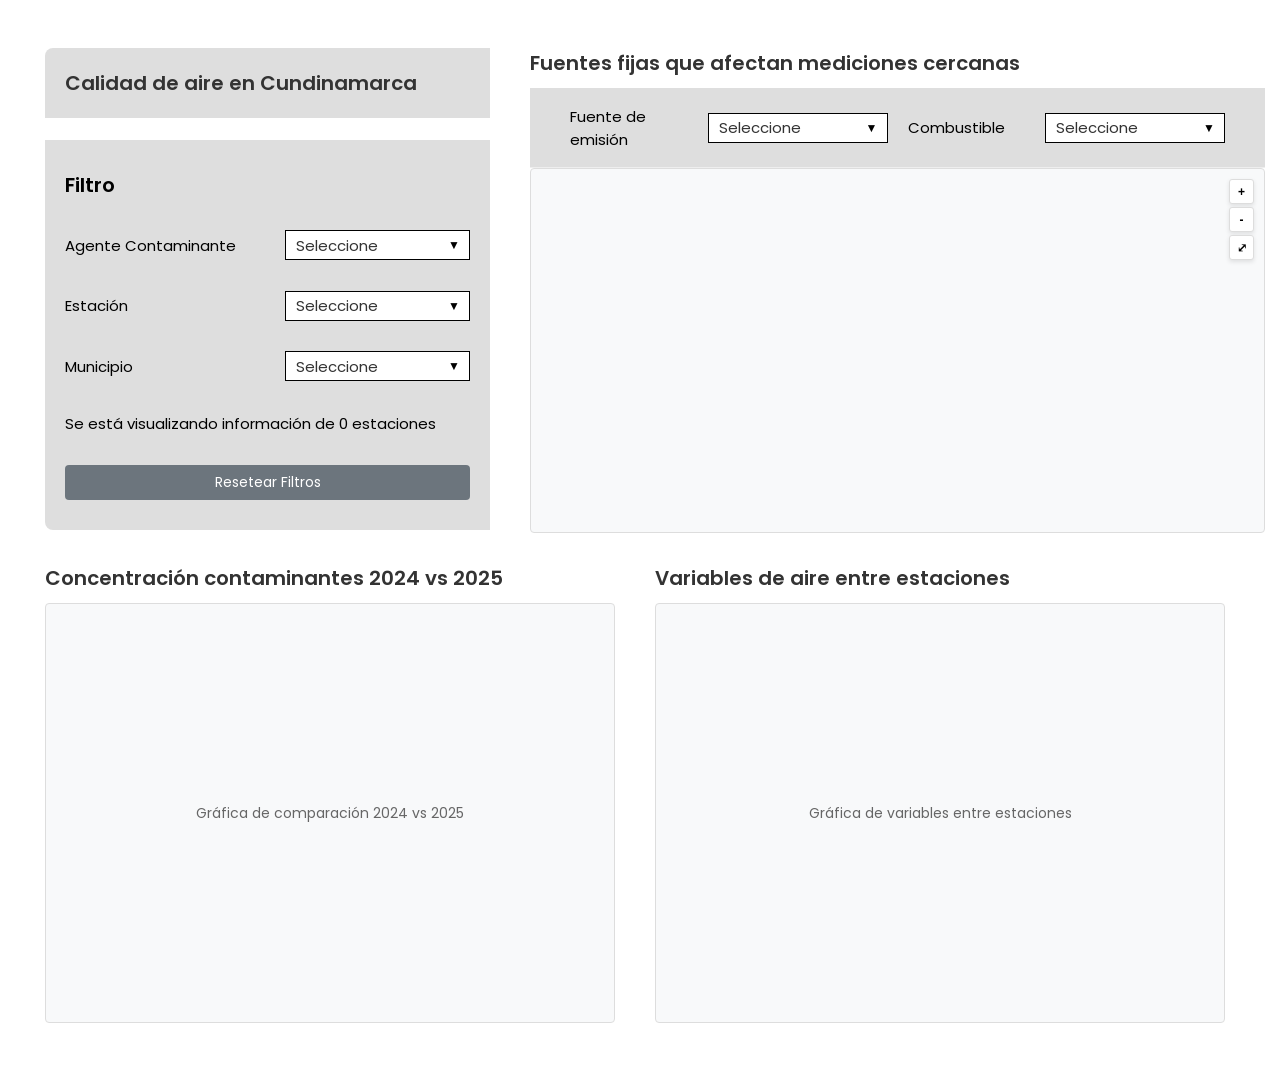
==== d3/index.html @ 1abec5a9 "feat: Add new comparison and variables charts to enhance data visualization" ====
<!DOCTYPE html>
<html lang="es">

<head>
    <meta charset="UTF-8" />
    <meta name="viewport" content="width=device-width, initial-scale=1.0" />
    <title>Calidad de aire en Cundinamarca</title>
    <link href="https://fonts.googleapis.com/css2?family=Poppins:wght@400;600&display=swap" rel="stylesheet" />
    <link rel="stylesheet" href="styles.css" />
</head>

<body>
    <!-- Contenedor principal del dashboard -->
    <div class="dashboard-container">
        <!-- Contenido del dashboard con las dimensiones específicas -->
        <div class="dashboard-content">
            <!-- Título principal -->
            <div class="title-section">
                <h1>Calidad de aire en Cundinamarca</h1>
            </div>

            <!-- Panel de filtros principales -->
            <div class="filters-panel">
                <div class="filters-header">
                    <h2>Filtro</h2>
                </div>

                <!-- Filtro: Agente Contaminante (selección simple) -->
                <div class="filter-row">
                    <span class="filter-label">Agente Contaminante</span>
                    <div class="dropdown-container">
                        <select id="contaminante" class="dropdown single-select">
                            <option value="">Seleccione</option>
                        </select>
                        <div class="dropdown-arrow">▼</div>
                    </div>
                </div>

                <!-- Filtro: Estación (selección múltiple con checkboxes) -->
                <div class="filter-row">
                    <span class="filter-label">Estación</span>
                    <div class="custom-dropdown-container">
                        <div class="custom-dropdown-trigger" id="estacion-trigger">
                            <span class="selected-text">Seleccione</span>
                            <div class="dropdown-arrow">▼</div>
                        </div>
                        <div class="custom-dropdown-options" id="estacion-options">
                            <!-- Las opciones se generarán dinámicamente -->
                        </div>
                    </div>
                </div>

                <!-- Filtro: Municipio (selección múltiple con checkboxes) -->
                <div class="filter-row">
                    <span class="filter-label">Municipio</span>
                    <div class="custom-dropdown-container">
                        <div class="custom-dropdown-trigger" id="municipio-trigger">
                            <span class="selected-text">Seleccione</span>
                            <div class="dropdown-arrow">▼</div>
                        </div>
                        <div class="custom-dropdown-options" id="municipio-options">
                            <!-- Las opciones se generarán dinámicamente -->
                        </div>
                    </div>
                </div>

                <!-- Texto informativo -->
                <div class="info-section">
                    <p>
                        Se está visualizando información de
                        <span id="estaciones-count">0</span> estaciones
                    </p>
                </div>

                <!-- Botón de reset -->
                <div class="reset-button-container">
                    <button class="reset-button" id="reset-filters">
                        Resetear Filtros
                    </button>
                </div>
            </div>

            <!-- Primera gráfica: Mapa con fuentes fijas -->
            <div class="chart-container map-chart">
                <h2>Fuentes fijas que afectan mediciones cercanas</h2>

                <!-- Filtros específicos del mapa -->
                <div class="map-filters">
                    <div class="map-filter-row">
                        <span class="filter-label">Fuente de emisión</span>
                        <div class="dropdown-container">
                            <select id="fuente" class="dropdown">
                                <option value="">Seleccione</option>
                            </select>
                            <div class="dropdown-arrow">▼</div>
                        </div>
                    </div>

                    <div class="map-filter-row">
                        <span class="filter-label">Combustible</span>
                        <div class="dropdown-container">
                            <select id="combustible" class="dropdown">
                                <option value="">Seleccione</option>
                            </select>
                            <div class="dropdown-arrow">▼</div>
                        </div>
                    </div>
                </div>

                <!-- Contenedor para la visualización del mapa -->
                <div class="map-visualization">
                    <div class="map-controls">
                        <button id="zoom-in" class="map-control-btn">+</button>
                        <button id="zoom-out" class="map-control-btn">-</button>
                        <button id="reset-view" class="map-control-btn">⤢</button>
                    </div>
                    <svg id="map-svg" width="100%" height="100%"></svg>
                    <div id="map-tooltip" class="map-tooltip"></div>
                </div>
            </div>

            <!-- Segunda gráfica: Mapa de concentración de contaminantes -->
            <div class="chart-container concentration-chart">
                <h2>Concentración de agentes contaminantes</h2>

                <!-- Contenedor para la visualización del mapa de concentración -->
                <div class="concentration-visualization">
                    <div class="map-controls">
                        <button id="concentration-zoom-in" class="map-control-btn">
                            +
                        </button>
                        <button id="concentration-zoom-out" class="map-control-btn">
                            -
                        </button>
                        <button id="concentration-reset-view" class="map-control-btn">
                            ⤢
                        </button>
                    </div>
                    <svg id="concentration-map-svg" width="100%" height="100%"></svg>
                    <div id="concentration-map-tooltip" class="map-tooltip"></div>
                </div>
            </div>

            <!-- Tercera gráfica: Concentración contaminantes 2024 vs 2025 -->
            <div class="chart-container comparison-chart">
                <h2>Concentración contaminantes 2024 vs 2025</h2>

                <!-- Contenedor para la visualización de comparación -->
                <div class="comparison-visualization">
                    <!-- Espacio reservado para la gráfica de comparación -->
                    <div class="placeholder-content">
                        <p>Gráfica de comparación 2024 vs 2025</p>
                    </div>
                </div>
            </div>

            <!-- Cuarta gráfica: Variables de aire entre estaciones -->
            <div class="chart-container variables-chart">
                <h2>Variables de aire entre estaciones</h2>

                <!-- Contenedor para la visualización de variables -->
                <div class="variables-visualization">
                    <!-- Espacio reservado para la gráfica de variables -->
                    <div class="placeholder-content">
                        <p>Gráfica de variables entre estaciones</p>
                    </div>
                </div>
            </div>

            <script src="https://d3js.org/d3.v7.min.js"></script>
            <script src="modules/DataLoader.js"></script>
            <script src="modules/FilterManager.js"></script>
            <script src="modules/MapManager.js"></script>
            <script src="modules/ConcentrationMapManager.js"></script>
            <script src="app.js"></script>
</body>

</html>
---- d3/styles.css ----
/* Reset y configuración base */
* {
  margin: 0;
  padding: 0;
  box-sizing: border-box;
}

body {
  font-family: "Poppins", sans-serif;
  background-color: #f5f5f5;
  overflow: hidden;
}

/* Contenedor principal del dashboard */
.dashboard-container {
  width: 1920px;
  height: 1080px;
  position: relative;
  background-color: #ffffff;
}

/* Contenido del dashboard - SIN SOMBRA */
.dashboard-content {
  position: absolute;
  top: 48px;
  left: 45px;
  width: 1823px;
  height: 968px;
  background-color: #ffffff;
  border-radius: 8px;
}

/* Título principal */
.title-section {
  position: absolute;
  top: 0;
  left: 0;
  width: 445px;
  height: 70px;
  background-color: #dedede;
  display: flex;
  align-items: center;
  padding-left: 20px;
  border-radius: 8px 0 0 0;
}

.title-section h1 {
  font-family: "Poppins", sans-serif;
  font-size: 20px;
  font-weight: 600;
  color: #333333;
  margin: 0;
}

/* Panel de filtros principales - DISTRIBUCIÓN UNIFORME */
.filters-panel {
  position: absolute;
  top: 92px;
  left: 0;
  width: 445px;
  height: 390px;
  background-color: #dedede;
  border-radius: 0 0 0 8px;
  display: flex;
  flex-direction: column;
  justify-content: space-between; /* Distribución uniforme */
  padding: 30px 20px; /* Padding general */
}

.filters-header h2 {
  font-family: "Poppins", sans-serif;
  font-size: 20px;
  font-weight: 600;
  color: #000000;
  margin: 0;
}

.filter-row {
  display: flex;
  align-items: center;
  justify-content: space-between;
  /* Quitamos padding y margin ya que lo maneja el contenedor principal */
}

.filter-label {
  font-family: "Poppins", sans-serif;
  font-size: 15px;
  font-weight: 400;
  color: #000000;
  flex: 1;
}

/* Dropdown estándar (para selección simple) */
.dropdown-container {
  position: relative;
  width: 185px;
}

.dropdown {
  width: 100%;
  height: 30px;
  border: 1px solid #000000;
  border-radius: 0;
  padding: 0 10px;
  font-family: "Poppins", sans-serif;
  font-size: 15px;
  font-weight: 400;
  background-color: #ffffff;
  color: #333333;
  appearance: none;
  -webkit-appearance: none;
  -moz-appearance: none;
}

.dropdown-arrow {
  position: absolute;
  right: 10px;
  top: 50%;
  transform: translateY(-50%);
  pointer-events: none;
  font-size: 12px;
  color: #000000;
}

.dropdown:focus {
  outline: none;
  border-color: #000000;
}

/* Dropdown personalizado con checkboxes */
.custom-dropdown-container {
  position: relative;
  width: 185px;
}

.custom-dropdown-trigger {
  width: 100%;
  height: 30px;
  border: 1px solid #000000;
  background-color: #ffffff;
  display: flex;
  align-items: center;
  justify-content: space-between;
  padding: 0 10px;
  cursor: pointer;
  font-family: "Poppins", sans-serif;
  font-size: 15px;
  font-weight: 400;
  color: #333333;
}

.custom-dropdown-trigger:hover {
  background-color: #f8f9fa;
}

.custom-dropdown-options {
  position: absolute;
  top: 100%;
  left: 0;
  width: 100%;
  max-height: 200px;
  overflow-y: auto;
  background-color: #ffffff;
  border: 1px solid #000000;
  border-top: none;
  z-index: 1000;
  display: none;
}

.custom-dropdown-options.show {
  display: block;
}

.dropdown-option {
  display: flex;
  align-items: center;
  padding: 8px 10px;
  cursor: pointer;
  transition: background-color 0.2s;
  font-family: "Poppins", sans-serif;
  font-size: 14px;
  font-weight: 400;
  color: #333333;
}

.dropdown-option:hover {
  background-color: #f5f5f5;
}

/* CHECKBOXES CORREGIDOS - TAMAÑO CONSISTENTE */
.dropdown-option input[type="checkbox"] {
  margin-right: 8px;
  cursor: pointer;
  width: 16px;
  height: 16px;
  flex-shrink: 0;
}

.dropdown-option label {
  cursor: pointer;
  width: 100%;
  margin: 0;
  display: flex;
  align-items: center;
}

.selected-text {
  white-space: nowrap;
  overflow: hidden;
  text-overflow: ellipsis;
  flex: 1;
}

.info-section p {
  font-family: "Poppins", sans-serif;
  font-size: 15px;
  font-weight: 400;
  color: #000000;
  margin: 0;
}

.reset-button {
  width: 100%;
  height: 35px;
  background-color: #6c757d;
  color: white;
  border: none;
  border-radius: 4px;
  font-family: "Poppins", sans-serif;
  font-size: 14px;
  font-weight: 400;
  cursor: pointer;
  transition: background-color 0.2s;
}

.reset-button:hover {
  background-color: #5a6268;
}

/* Contenedor de la primera gráfica (mapa) */
.map-chart {
  position: absolute;
  top: 0;
  left: 485px;
  width: 735px;
  height: 485px;
  background-color: #ffffff;
  border-radius: 0 8px 0 0;
}

.map-chart h2 {
  font-family: "Poppins", sans-serif;
  font-size: 20px;
  font-weight: 600;
  color: #333333;
  padding: 0px 20px 10px 0px;
  margin: 0;
}

/* Filtros específicos del mapa */
.map-filters {
  height: 80px;
  width: 100%;
  background-color: #dedede;
  display: flex;
  align-items: center;
  padding: 20px 30px;
  border-bottom: 1px solid #eee;
}

.map-filter-row {
  flex: 1;
  display: flex;
  align-items: center;
  justify-content: space-between;
  padding: 0 10px;
}

.map-filter-row .filter-label {
  margin-right: 10px;
}

.map-filter-row .dropdown-container {
  width: 180px;
}

#map-svg {
  width: 100%;
  height: 100%;
  display: block;
}

/* Estilos para el mapa */
.municipio {
  fill: #e9ecef;
  stroke: #adb5bd;
  stroke-width: 0.5px;
}

.municipio:hover {
  fill: #dee2e6;
}
.fuente-punto {
  fill: #ff6b6b;
  stroke: #fff;
  stroke-width: 1;
  cursor: pointer;
  transition: all 0.3s ease;
}

.fuente-punto:hover {
  fill: #ff5252;
  stroke-width: 2;
  r: 6;
}

.fuente-industrial {
  fill: #ff6b6b;
}

.fuente-vehicular {
  fill: #4ecdc4;
}

.fuente-residencial {
  fill: #45b7d1;
}

.fuente-agricola {
  fill: #96ceb4;
}

/* Tooltip del mapa */
.map-tooltip {
  position: absolute;
  background: rgba(0, 0, 0, 0.85) !important;
  color: white !important;
  padding: 12px !important;
  border-radius: 6px !important;
  font-family: "Poppins", sans-serif !important;
  font-size: 12px !important;
  line-height: 1.4 !important;
  pointer-events: none !important;
  z-index: 1000 !important;
  max-width: 300px !important;
  box-shadow: 0 4px 8px rgba(0, 0, 0, 0.3) !important;
  border: 1px solid #333 !important;
  backdrop-filter: blur(2px) !important;
  opacity: 0;
  transition: opacity 0.3s ease !important;
}

.map-tooltip.visible {
  opacity: 1;
}

/* Leyenda del mapa */
.map-legend {
  position: absolute;
  bottom: 20px;
  right: 20px;
  background: white;
  padding: 10px;
  border-radius: 4px;
  box-shadow: 0 2px 4px rgba(0, 0, 0, 0.1);
  font-family: "Poppins", sans-serif;
  font-size: 12px;
}

.legend-item {
  display: flex;
  align-items: center;
  margin-bottom: 5px;
}

.legend-color {
  width: 12px;
  height: 12px;
  border-radius: 50%;
  margin-right: 8px;
}

.map-control-btn {
  width: 25px;
  height: 25px;
  background: white;
  border: 1px solid #ddd;
  border-radius: 3px;
  cursor: pointer;
  display: flex;
  align-items: center;
  justify-content: center;
  font-size: 12px;
  font-weight: bold;
  box-shadow: 0 2px 4px rgba(0, 0, 0, 0.1);
}

.map-control-btn:hover {
  background: #f8f9fa;
}

.map-tooltip strong {
  color: #4ecdc4;
}

.fuente-punto {
  cursor: pointer;
  transition: all 0.2s ease;
}

.fuente-punto:hover {
  r: 6;
  stroke-width: 2;
}

/* Estilos para las estaciones */
.estacion-punto {
  transition: all 0.2s ease;
}

.estacion-punto:hover {
  stroke-width: 2px !important;
}

/* Estilos para fuentes divididas */

/* Estilos para el mapa */
.map-visualization {
  position: relative;
  width: 100%;
  height: 365px;
  border: 1px solid #ddd;
  border-radius: 4px;
  overflow: hidden;
  background-color: #f8f9fa;
}

/* Controles del mapa */
.map-controls {
  position: absolute;
  top: 10px;
  right: 10px;
  z-index: 100;
  display: flex;
  flex-direction: column;
  gap: 3px;
}

/* Estilos para elementos del mapa */

.fuente-group {
  transition: opacity 0.2s ease;
}

.fuente-group:hover {
  opacity: 0.8;
}

/* Estilos para la opción "Todas" en el dropdown */
.opcion-todas {
  border-bottom: 1px solid #ddd;
  padding-bottom: 8px;
  margin-bottom: 8px;
  background-color: #f8f9fa;
  font-weight: 600;
}

.opcion-todas label {
  font-weight: 600;
  color: #4ecdc4;
}

/* Contenedor de la segunda gráfica (mapa de concentración) */
.concentration-chart {
  position: absolute;
  top: 0;
  left: 1260px; /* 485px (primer mapa) + 735px (ancho primer mapa) + 40px (espacio) = 1260px */
  width: 563px; /* 1823px (ancho dashboard-content) - 1260px (left) - 0px (sin margen derecho) = 563px */
  height: 968px; /* Misma altura que el dashboard-content */
  background-color: #ffffff;
  border-radius: 0 8px 0 0;
}

.concentration-chart h2 {
  font-family: "Poppins", sans-serif;
  font-size: 20px;
  font-weight: 600;
  color: #333333;
  padding: 0px 20px 10px 0px;
  margin: 0;
}

/* Visualización del mapa de concentración */
.concentration-visualization {
  position: relative;
  width: 100%;
  height: 935px; /* 968px (altura contenedor) - 33px (altura aproximada del título) */
  border: 1px solid #ddd;
  border-radius: 4px;
  overflow: hidden;
  background-color: #f8f9fa;
}

/* Controles específicos para el mapa de concentración */
.concentration-visualization .map-controls {
  position: absolute;
  top: 10px;
  right: 10px;
  z-index: 100;
  display: flex;
  flex-direction: column;
  gap: 3px;
}

/* SVG del mapa de concentración */
#concentration-map-svg {
  width: 100%;
  height: 100%;
  display: block;
}

/* Tooltip específico para el mapa de concentración */
#concentration-map-tooltip {
  position: absolute;
  background: rgba(0, 0, 0, 0.85) !important;
  color: white !important;
  padding: 12px !important;
  border-radius: 6px !important;
  font-family: "Poppins", sans-serif !important;
  font-size: 12px !important;
  line-height: 1.4 !important;
  pointer-events: none !important;
  z-index: 1000 !important;
  max-width: 300px !important;
  box-shadow: 0 4px 8px rgba(0, 0, 0, 0.3) !important;
  border: 1px solid #333 !important;
  backdrop-filter: blur(2px) !important;
  opacity: 0;
  transition: opacity 0.3s ease !important;
}

/* Estilos específicos para círculos de concentración */
.concentration-circle {
  transition: opacity 0.2s ease, stroke-width 0.2s ease;
}

.concentration-circle:hover {
  stroke-width: 2.5px;
  opacity: 1 !important;
}

/* Asegurar que el tooltip esté por encima de todo */
.map-tooltip {
  z-index: 10000 !important; /* Valor muy alto para asegurar visibilidad */
}

/* Leyenda del mapa de concentración */
.concentration-legend {
  pointer-events: none;
  stroke: none;
}

.concentration-legend text {
  pointer-events: none;
}

.concentration-legend rect,
.concentration-legend circle {
  pointer-events: none;
}

/* Estilos para las leyendas del mapa de concentración */
.concentration-legend-left,
.concentration-legend-right {
  pointer-events: none; /* No interferir con el zoom */
}

.concentration-legend-left text,
.concentration-legend-right text {
  pointer-events: none;
  font-family: "Poppins", sans-serif;
}

.concentration-legend-left rect,
.concentration-legend-right rect,
.concentration-legend-left circle,
.concentration-legend-right circle {
  pointer-events: none;
}

/* Fondo de las leyendas (ya se dibuja en SVG, pero por si acaso) */
.concentration-legend-left rect:first-child,
.concentration-legend-right rect:first-child {
  fill: #dedede !important;
  stroke:none;
  stroke-width: 1px !important;
}

/* Banner de leyenda del mapa de concentración */
.legend-banner {
    pointer-events: none;
}

.legend-banner text {
    pointer-events: none;
    font-family: 'Poppins', sans-serif;
}

.legend-banner rect, .legend-banner circle {
    pointer-events: none;
}

/* Asegurar que el mapa principal no se superponga con el banner */
#concentration-map-svg {
    width: 100%;
    height: 100%;
    display: block;
}

.concentration-visualization {
    position: relative;
    width: 100%;
    height: 935px;
    border: 1px solid #ddd;
    border-radius: 4px;
    overflow: hidden; /* IMPORTANTE: mantener hidden para que no se salga */
    background-color: #f8f9fa;
}

/* Estilos para círculos sin aumento en hover */
.concentration-circle {
    transition: opacity 0.2s ease, stroke-width 0.2s ease;
}

.concentration-circle:hover {
    stroke-width: 2px;
    opacity: 1;
}

/* Asegurar que el tooltip esté por encima de todo */
.map-tooltip {
    z-index: 10000 !important;
}

.no-data-message {
    pointer-events: none;
    font-family: 'Poppins', sans-serif;
}

/* Tercera gráfica: Comparación 2024 vs 2025 - IZQUIERDA */
.comparison-chart {
    position: absolute;
    top: 515px; /* 485px (altura primer mapa) + 30px */
    left: 0;
    width: 570px; /* (1180px - 40px) / 2 */
    height: 453px; /* Altura máxima disponible: 968px - 515px */
    background-color: #ffffff;
}

/* Cuarta gráfica: Variables entre estaciones - DERECHA */
.variables-chart {
    position: absolute;
    top: 515px; /* Misma posición vertical que la tercera */
    left: 610px; /* 570px (ancho tercera) + 40px */
    width: 570px; /* Mismo ancho que la tercera */
    height: 453px; /* Misma altura que la tercera */
    background-color: #ffffff;
}

/* Contenedores de visualización para las nuevas gráficas */
.comparison-visualization,
.variables-visualization {
    position: relative;
    width: 100%;
    height: 420px; /* 453px - 33px para el título */
    border: 1px solid #ddd;
    border-radius: 4px;
    background-color: #f8f9fa;
    display: flex;
    align-items: center;
    justify-content: center;
}

/* Placeholder para contenido temporal */
.placeholder-content {
    text-align: center;
    color: #666;
    font-family: 'Poppins', sans-serif;
    font-size: 14px;
}

.placeholder-content p {
    margin: 0;
}

/* Títulos de las nuevas gráficas */
.comparison-chart h2,
.variables-chart h2 {
    font-family: 'Poppins', sans-serif;
    font-size: 20px;
    font-weight: 600;
    color: #333333;
    padding: 0px 0px 10px 0px;
    margin: 0;
}
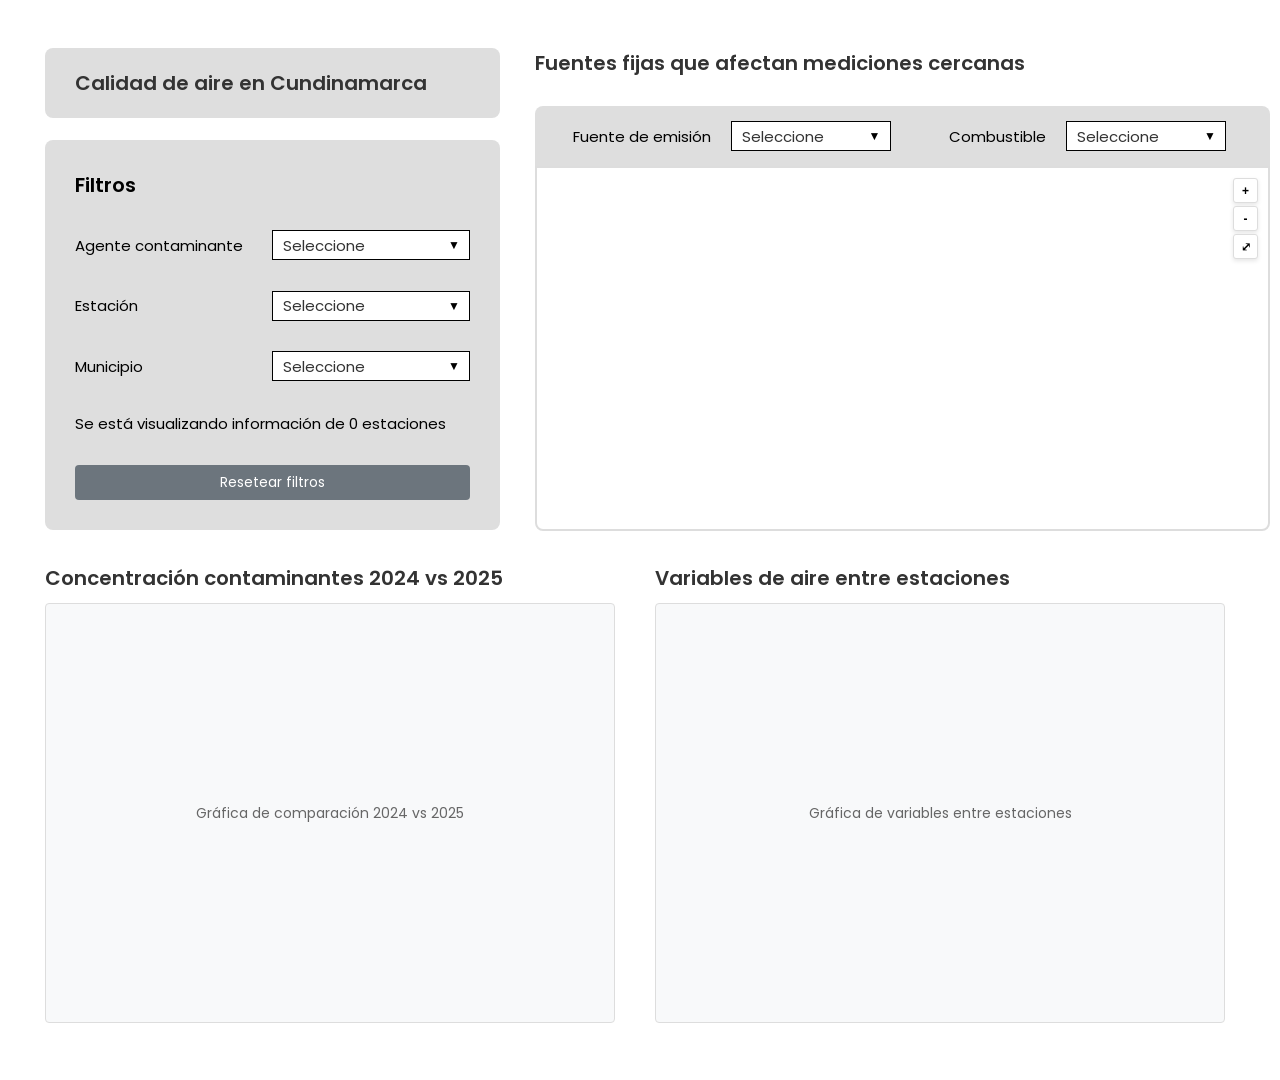
==== commit cc68d690: "pequeños cambios de diseño" ====
--- a/d3/index.html
+++ b/d3/index.html
@@ -22,12 +22,12 @@
             <!-- Panel de filtros principales -->
             <div class="filters-panel">
                 <div class="filters-header">
-                    <h2>Filtro</h2>
+                    <h2>Filtros</h2>
                 </div>
 
                 <!-- Filtro: Agente Contaminante (selección simple) -->
                 <div class="filter-row">
-                    <span class="filter-label">Agente Contaminante</span>
+                    <span class="filter-label">Agente contaminante</span>
                     <div class="dropdown-container">
                         <select id="contaminante" class="dropdown single-select">
                             <option value="">Seleccione</option>
@@ -75,7 +75,7 @@
                 <!-- Botón de reset -->
                 <div class="reset-button-container">
                     <button class="reset-button" id="reset-filters">
-                        Resetear Filtros
+                        Resetear filtros
                     </button>
                 </div>
             </div>
--- a/d3/styles.css
+++ b/d3/styles.css
@@ -35,13 +35,13 @@
   position: absolute;
   top: 0;
   left: 0;
-  width: 445px;
+  width: 455px;
   height: 70px;
   background-color: #dedede;
   display: flex;
   align-items: center;
-  padding-left: 20px;
-  border-radius: 8px 0 0 0;
+  padding-left: 30px;
+  border-radius: 8px;
 }
 
 .title-section h1 {
@@ -57,14 +57,14 @@
   position: absolute;
   top: 92px;
   left: 0;
-  width: 445px;
+  width: 455px;
   height: 390px;
   background-color: #dedede;
-  border-radius: 0 0 0 8px;
+  border-radius: 8px;
   display: flex;
   flex-direction: column;
-  justify-content: space-between; /* Distribución uniforme */
-  padding: 30px 20px; /* Padding general */
+  justify-content: space-between; 
+  padding: 30px 30px; 
 }
 
 .filters-header h2 {
@@ -93,7 +93,7 @@
 /* Dropdown estándar (para selección simple) */
 .dropdown-container {
   position: relative;
-  width: 185px;
+  width: 198px;
 }
 
 .dropdown {
@@ -130,7 +130,7 @@
 /* Dropdown personalizado con checkboxes */
 .custom-dropdown-container {
   position: relative;
-  width: 185px;
+  width: 198px;
 }
 
 .custom-dropdown-trigger {
@@ -241,7 +241,7 @@
 .map-chart {
   position: absolute;
   top: 0;
-  left: 485px;
+  left: 490px;
   width: 735px;
   height: 485px;
   background-color: #ffffff;
@@ -259,29 +259,37 @@
 
 /* Filtros específicos del mapa */
 .map-filters {
-  height: 80px;
+  height: 60px;
   width: 100%;
   background-color: #dedede;
   display: flex;
   align-items: center;
   padding: 20px 30px;
-  border-bottom: 1px solid #eee;
+  border-radius: 8px 8px 0px 0px;
+  margin-top: 18px;
+  padding: 24px 44px 24px 20px;
 }
 
 .map-filter-row {
   flex: 1;
   display: flex;
   align-items: center;
-  justify-content: space-between;
-  padding: 0 10px;
-}
-
+  justify-content: flex-start;  
+  gap: 20px;                   
+  margin-left: 15px;
+}
+
+/* Label alineado a la derecha y con ancho fijo para que todos queden parejos */
 .map-filter-row .filter-label {
-  margin-right: 10px;
+  display: block;
+  min-width: 40px;              
+  text-align: right;            
+  padding: 0;
+  margin: 0;
 }
 
 .map-filter-row .dropdown-container {
-  width: 180px;
+  width: 160px;
 }
 
 #map-svg {
@@ -429,10 +437,10 @@
   position: relative;
   width: 100%;
   height: 365px;
-  border: 1px solid #ddd;
-  border-radius: 4px;
+  border: 2.5px solid #ddd;
   overflow: hidden;
-  background-color: #f8f9fa;
+  background-color: #ffffff;
+  border-radius: 0px 0px 8px 8px;
 }
 
 /* Controles del mapa */
@@ -517,6 +525,7 @@
   width: 100%;
   height: 100%;
   display: block;
+  
 }
 
 /* Tooltip específico para el mapa de concentración */
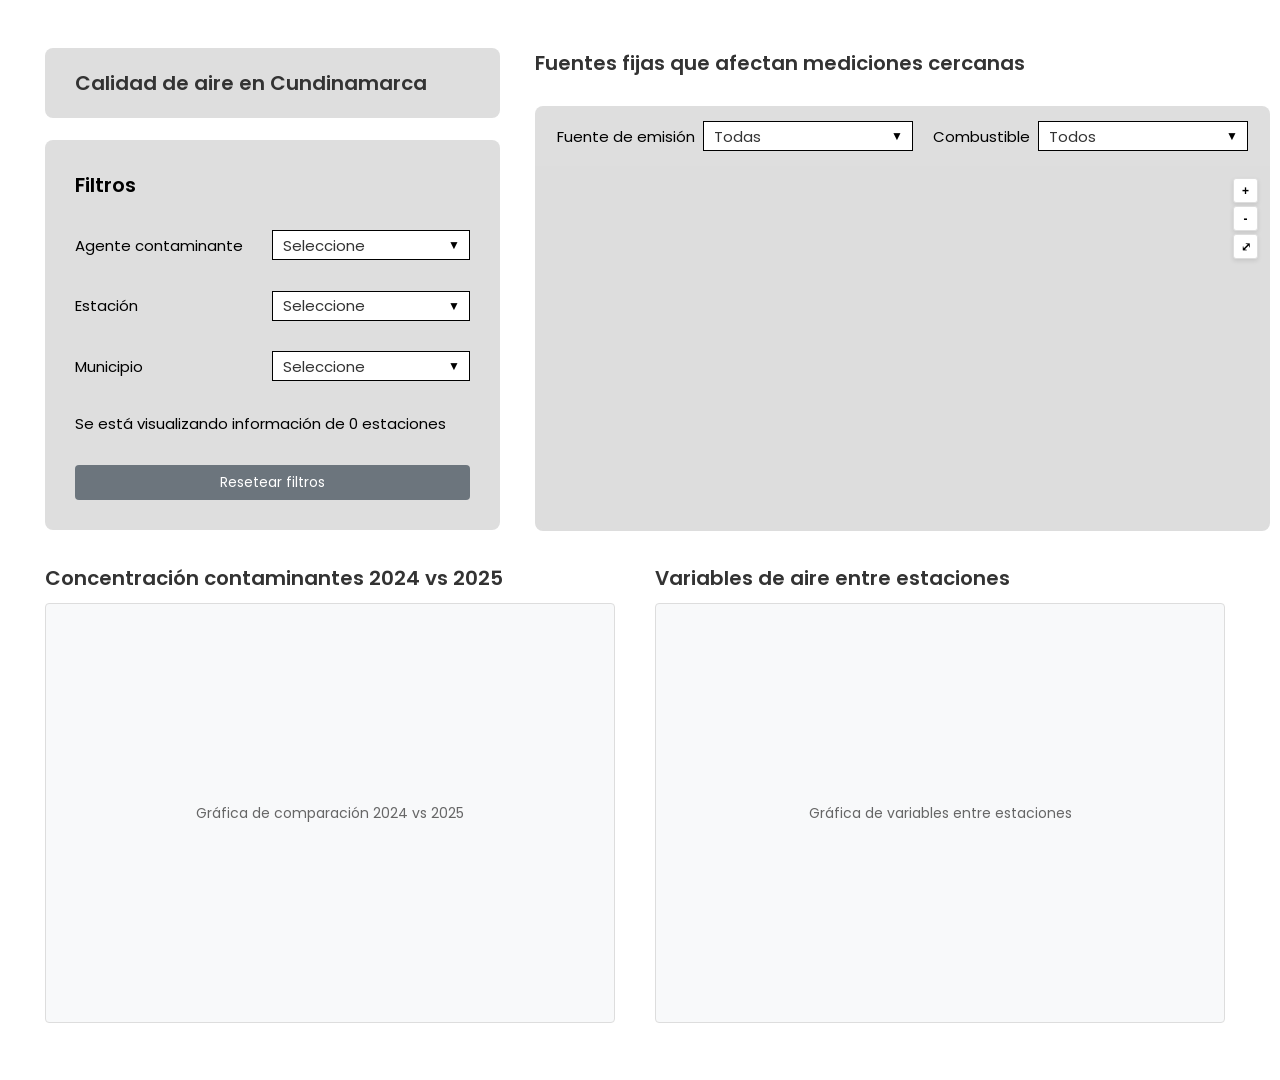
==== commit 9fdda09b: "update: mas cambios esteticos" ====
--- a/d3/index.html
+++ b/d3/index.html
@@ -90,7 +90,7 @@
                         <span class="filter-label">Fuente de emisión</span>
                         <div class="dropdown-container">
                             <select id="fuente" class="dropdown">
-                                <option value="">Seleccione</option>
+                                <option value="">Todas</option>
                             </select>
                             <div class="dropdown-arrow">▼</div>
                         </div>
@@ -98,9 +98,9 @@
 
                     <div class="map-filter-row">
                         <span class="filter-label">Combustible</span>
-                        <div class="dropdown-container">
+                        <div class="dropdown-container2">
                             <select id="combustible" class="dropdown">
-                                <option value="">Seleccione</option>
+                                <option value="">Todos</option>
                             </select>
                             <div class="dropdown-arrow">▼</div>
                         </div>
--- a/d3/styles.css
+++ b/d3/styles.css
@@ -7,7 +7,7 @@
 
 body {
   font-family: "Poppins", sans-serif;
-  background-color: #f5f5f5;
+  background-color: #54b838;
   overflow: hidden;
 }
 
@@ -87,11 +87,15 @@
   font-size: 15px;
   font-weight: 400;
   color: #000000;
-  flex: 1;
+  display: inline-block;  
+  flex: 0 0 auto;          
+  margin-right: 6px;       
 }
 
 /* Dropdown estándar (para selección simple) */
-.dropdown-container {
+.dropdown-container,
+.dropdown-container2
+ {
   position: relative;
   width: 198px;
 }
@@ -267,7 +271,7 @@
   padding: 20px 30px;
   border-radius: 8px 8px 0px 0px;
   margin-top: 18px;
-  padding: 24px 44px 24px 20px;
+  padding: 2px 2px 2px 2px;
 }
 
 .map-filter-row {
@@ -275,8 +279,8 @@
   display: flex;
   align-items: center;
   justify-content: flex-start;  
-  gap: 20px;                   
-  margin-left: 15px;
+  gap: 8px;                   
+  margin-left: 20px;
 }
 
 /* Label alineado a la derecha y con ancho fijo para que todos queden parejos */
@@ -289,7 +293,11 @@
 }
 
 .map-filter-row .dropdown-container {
-  width: 160px;
+  width: 290px;
+}
+
+.map-filter-row .dropdown-container2 {
+  width: 210px;
 }
 
 #map-svg {
@@ -439,7 +447,7 @@
   height: 365px;
   border: 2.5px solid #ddd;
   overflow: hidden;
-  background-color: #ffffff;
+  background-color: #ddd;
   border-radius: 0px 0px 8px 8px;
 }
 
@@ -481,12 +489,12 @@
 /* Contenedor de la segunda gráfica (mapa de concentración) */
 .concentration-chart {
   position: absolute;
-  top: 0;
-  left: 1260px; /* 485px (primer mapa) + 735px (ancho primer mapa) + 40px (espacio) = 1260px */
+  top: 0px;
+  left: 1262px; /* 485px (primer mapa) + 735px (ancho primer mapa) + 40px (espacio) = 1260px */
   width: 563px; /* 1823px (ancho dashboard-content) - 1260px (left) - 0px (sin margen derecho) = 563px */
   height: 968px; /* Misma altura que el dashboard-content */
   background-color: #ffffff;
-  border-radius: 0 8px 0 0;
+  border: 1px solid rgba(0, 0, 0, 0);
 }
 
 .concentration-chart h2 {
@@ -494,8 +502,9 @@
   font-size: 20px;
   font-weight: 600;
   color: #333333;
-  padding: 0px 20px 10px 0px;
+  padding: 0px 20px 25px 0px;
   margin: 0;
+  border: 1px solid rgba(0, 0, 0, 0);
 }
 
 /* Visualización del mapa de concentración */
@@ -503,10 +512,9 @@
   position: relative;
   width: 100%;
   height: 935px; /* 968px (altura contenedor) - 33px (altura aproximada del título) */
-  border: 1px solid #ddd;
-  border-radius: 4px;
   overflow: hidden;
   background-color: #f8f9fa;
+  border: 1px solid rgba(0, 0, 0, 0);
 }
 
 /* Controles específicos para el mapa de concentración */
@@ -525,7 +533,8 @@
   width: 100%;
   height: 100%;
   display: block;
-  
+  border-radius: 8px;
+  border: 3px solid #ddd;
 }
 
 /* Tooltip específico para el mapa de concentración */
@@ -630,7 +639,7 @@
     position: relative;
     width: 100%;
     height: 935px;
-    border: 1px solid #ddd;
+    border: 1px solid rgba(0, 0, 0, 0);
     border-radius: 4px;
     overflow: hidden; /* IMPORTANTE: mantener hidden para que no se salga */
     background-color: #f8f9fa;
@@ -693,7 +702,7 @@
 /* Placeholder para contenido temporal */
 .placeholder-content {
     text-align: center;
-    color: #666;
+    color: #666666;
     font-family: 'Poppins', sans-serif;
     font-size: 14px;
 }
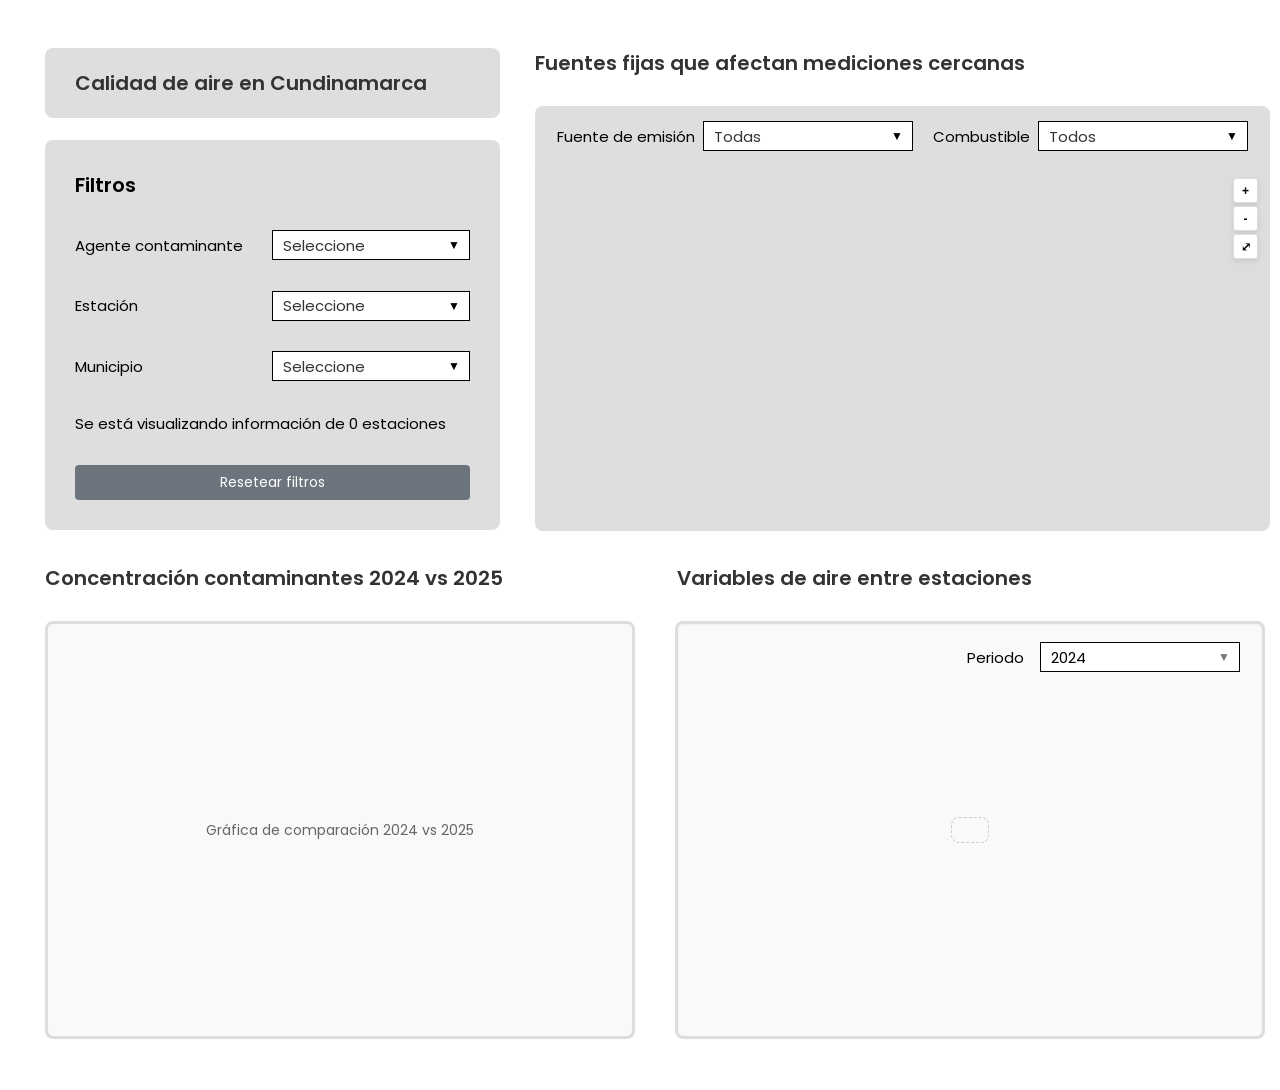
==== commit de6efbfb: "feat: Variables de aire entre estaciones" ====
--- a/d3/index.html
+++ b/d3/index.html
@@ -156,14 +156,26 @@
 
             <!-- Cuarta gráfica: Variables de aire entre estaciones -->
             <div class="chart-container variables-chart">
-                <h2>Variables de aire entre estaciones</h2>
+                <div class="variables-header">
+                    <h2>Variables de aire entre estaciones</h2>
+                </div>
 
                 <!-- Contenedor para la visualización de variables -->
                 <div class="variables-visualization">
-                    <!-- Espacio reservado para la gráfica de variables -->
-                    <div class="placeholder-content">
-                        <p>Gráfica de variables entre estaciones</p>
+                    <div class="variables-year-control">
+                        <label for="variables-year-filter">Periodo</label>
+                        <div class="dropdown-container year-dropdown">
+                            <select id="variables-year-filter" class="dropdown single-select">
+                                <option value="2024">2024</option>
+                                <option value="2025">2025</option>
+                                <option value="average">Promedio 2024-2025</option>
+                            </select>
+                            <div class="dropdown-arrow">▼</div>
+                        </div>
                     </div>
+                    <svg id="variables-chart" width="100%" height="100%"></svg>
+                    <div id="variables-tooltip" class="chart-tooltip"></div>
+                    <div class="chart-message" id="variables-message"></div>
                 </div>
             </div>
 
@@ -172,7 +184,8 @@
             <script src="modules/FilterManager.js"></script>
             <script src="modules/MapManager.js"></script>
             <script src="modules/ConcentrationMapManager.js"></script>
+            <script src="modules/VariablesChartManager.js"></script>
             <script src="app.js"></script>
 </body>
 
-</html>+</html>
--- a/d3/styles.css
+++ b/d3/styles.css
@@ -14,7 +14,7 @@
 /* Contenedor principal del dashboard */
 .dashboard-container {
   width: 1920px;
-  height: 1080px;
+  height: 1090px;
   position: relative;
   background-color: #ffffff;
 }
@@ -445,7 +445,7 @@
   position: relative;
   width: 100%;
   height: 365px;
-  border: 2.5px solid #ddd;
+  border: 2.95px solid #ddd;
   overflow: hidden;
   background-color: #ddd;
   border-radius: 0px 0px 8px 8px;
@@ -679,9 +679,9 @@
 .variables-chart {
     position: absolute;
     top: 515px; /* Misma posición vertical que la tercera */
-    left: 610px; /* 570px (ancho tercera) + 40px */
+    left: 630px; /* 570px (ancho tercera) + 40px */
     width: 570px; /* Mismo ancho que la tercera */
-    height: 453px; /* Misma altura que la tercera */
+    height: 454px; /* Misma altura que la tercera */
     background-color: #ffffff;
 }
 
@@ -689,14 +689,124 @@
 .comparison-visualization,
 .variables-visualization {
     position: relative;
-    width: 100%;
-    height: 420px; /* 453px - 33px para el título */
-    border: 1px solid #ddd;
-    border-radius: 4px;
+    width: 590px;
+    height: 418px; /* 453px - 33px para el título */
+    border: 3px solid #ddd;
+    border-radius: 8px;
     background-color: #f8f9fa;
+}
+
+.comparison-visualization {
     display: flex;
     align-items: center;
     justify-content: center;
+}
+
+.variables-visualization {
+    overflow: hidden;
+    background: #f8f9fa;
+    box-shadow: inset 0 1px 2px rgba(0, 0, 0, 0.05);
+}
+
+.variables-visualization svg {
+    width: 100%;
+    height: 100%;
+    display: block;
+}
+
+.variables-chart .variables-header {
+    padding: 0 2px 10px;
+}
+
+.variables-header h2 {
+    margin: 0;
+    padding: 0;
+}
+
+.variables-year-control {
+    position: absolute;
+    top: 14px;
+    right: 18px;
+    display: flex;
+    align-items: center;
+    gap: 10px;
+    font-family: 'Poppins', sans-serif;
+    font-size: 13px;
+    color: #444;
+    border-radius: 20px;
+    padding: 4px 4px;
+}
+
+.variables-year-control label {
+    font-family: "Poppins", sans-serif;
+    font-size: 15px;
+    font-weight: 400;
+    color: #000000;
+    display: inline-block;
+    flex: 0 0 auto;
+    margin-right: 6px;
+}
+
+.variables-year-control .year-dropdown {
+    position: relative;
+    width: 200px;
+}
+
+.variables-year-control .dropdown {
+    width: 100%;
+    padding-right: 28px;
+    background-color: #ffffff;
+    border: 1px solid #000000;
+    border-radius: 0px;
+    font-size: 15px;
+    color: #000000;
+}
+
+.variables-year-control .dropdown-arrow {
+    position: absolute;
+    right: 10px;
+    top: 50%;
+    transform: translateY(-50%);
+    pointer-events: none;
+    color: #777;
+}
+
+.variables-visualization .grid-line {
+    stroke: #c9cdd2;
+    stroke-dasharray: 4 4;
+    opacity: 0.7;
+}
+
+.variables-visualization .x-axis path,
+.variables-visualization .x-axis line,
+.variables-visualization .y-axis path,
+.variables-visualization .y-axis line {
+    stroke: #babeC4;
+}
+
+.variables-visualization .x-axis text,
+.variables-visualization .y-axis text {
+    font-family: 'Poppins', sans-serif;
+    font-size: 12px;
+    fill: #666;
+}
+
+.station-line {
+    fill: none;
+    stroke-width: 3;
+    filter: drop-shadow(0px 1px 1px rgba(0, 0, 0, 0.08));
+}
+
+.station-point {
+    stroke: #ffffff;
+    stroke-width: 1.5px;
+}
+
+.legend-group text {
+    font-family: 'Poppins', sans-serif;
+    font-size: 11px;
+    fill: #404040;
+    dominant-baseline: middle;
 }
 
 /* Placeholder para contenido temporal */
@@ -712,12 +822,60 @@
 }
 
 /* Títulos de las nuevas gráficas */
-.comparison-chart h2,
-.variables-chart h2 {
+.comparison-chart h2 {
     font-family: 'Poppins', sans-serif;
     font-size: 20px;
     font-weight: 600;
     color: #333333;
-    padding: 0px 0px 10px 0px;
+    padding: 0px 0px 28px 0px;
     margin: 0;
-}+}
+
+.variables-header h2 {
+    font-family: 'Poppins', sans-serif;
+    font-size: 20px;
+    font-weight: 600;
+    color: #333333;
+    margin: 0;
+    padding: 0px 0px 18px 0px;
+}
+
+.chart-tooltip {
+  position: absolute;
+  background: rgba(0, 0, 0, 0.85) !important;
+  color: white !important;
+  padding: 12px !important;
+  border-radius: 6px !important;
+  font-family: "Poppins", sans-serif !important;
+  font-size: 12px !important;
+  line-height: 1.4 !important;
+  pointer-events: none !important;
+  z-index: 1000 !important;
+  max-width: 300px !important;
+  box-shadow: 0 4px 8px rgba(0, 0, 0, 0.3) !important;
+  border: 1px solid #333 !important;
+  backdrop-filter: blur(2px) !important;
+  opacity: 0;
+  transition: opacity 0.3s ease !important;
+}
+
+.chart-tooltip strong {
+  color: #4ecdc4;
+}
+
+
+.chart-message {
+    position: absolute;
+    top: 50%;
+    left: 50%;
+    transform: translate(-50%, -50%);
+    text-align: center;
+    font-family: 'Poppins', sans-serif;
+    font-size: 14px;
+    color: #666;
+    padding: 12px 18px;
+    background-color: rgba(248, 249, 250, 0.9);
+    border-radius: 8px;
+    border: 1px dashed #ccc;
+    pointer-events: none;
+}
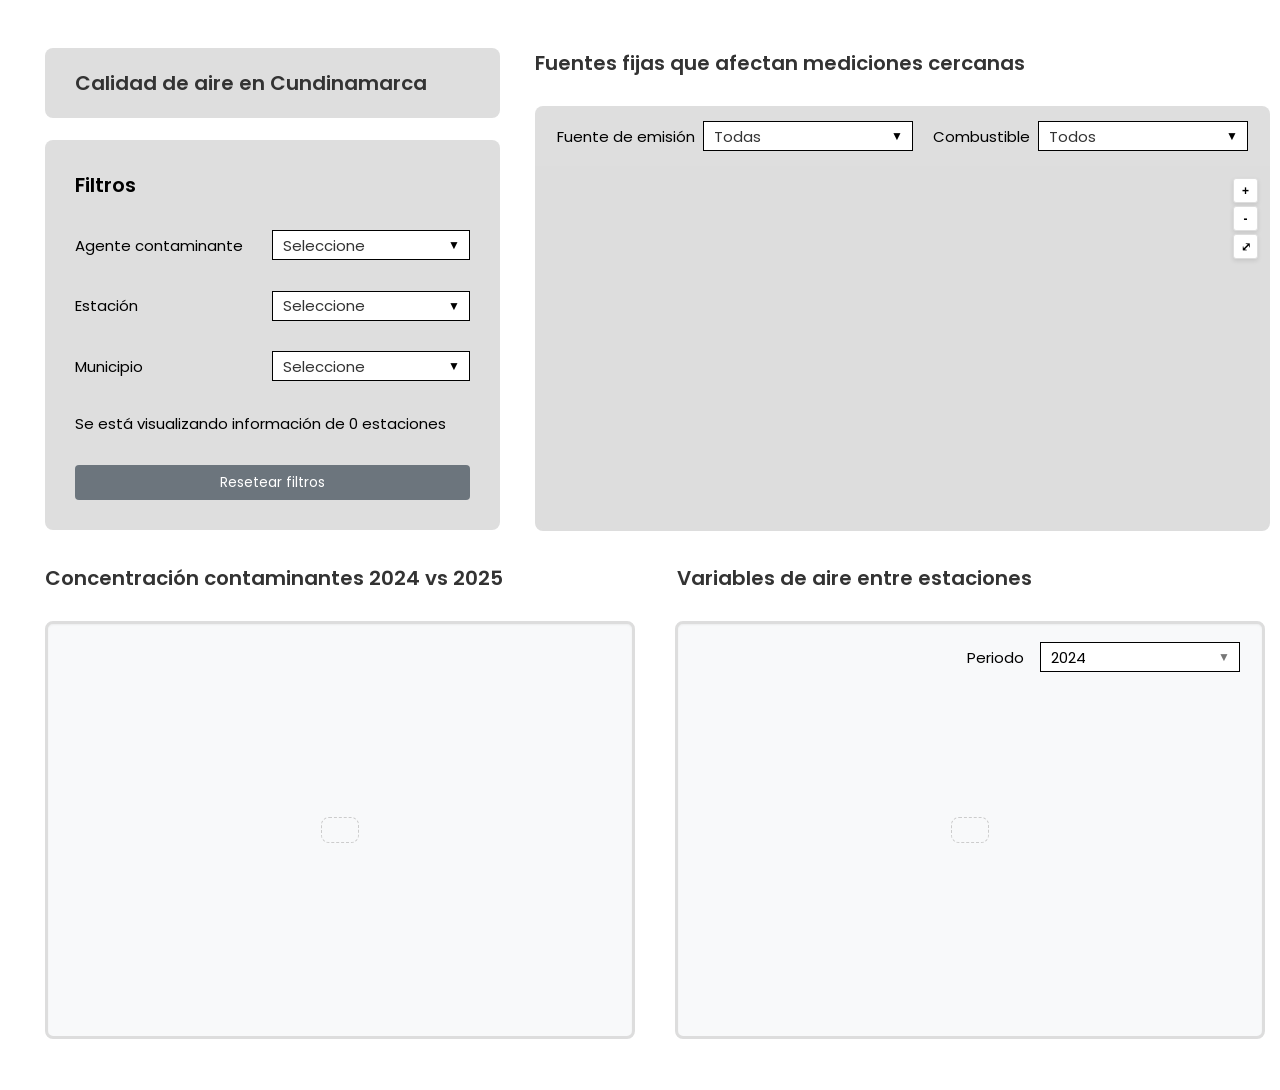
==== commit b5786cb2: "feat: Concentración contaminantes 2024 vs 2025" ====
--- a/d3/index.html
+++ b/d3/index.html
@@ -147,10 +147,9 @@
 
                 <!-- Contenedor para la visualización de comparación -->
                 <div class="comparison-visualization">
-                    <!-- Espacio reservado para la gráfica de comparación -->
-                    <div class="placeholder-content">
-                        <p>Gráfica de comparación 2024 vs 2025</p>
-                    </div>
+                    <svg id="comparison-chart" width="100%" height="100%"></svg>
+                    <div id="comparison-tooltip" class="chart-tooltip"></div>
+                    <div class="chart-message" id="comparison-message"></div>
                 </div>
             </div>
 
@@ -184,6 +183,7 @@
             <script src="modules/FilterManager.js"></script>
             <script src="modules/MapManager.js"></script>
             <script src="modules/ConcentrationMapManager.js"></script>
+            <script src="modules/ComparisonChartManager.js"></script>
             <script src="modules/VariablesChartManager.js"></script>
             <script src="app.js"></script>
 </body>
--- a/d3/styles.css
+++ b/d3/styles.css
@@ -445,7 +445,7 @@
   position: relative;
   width: 100%;
   height: 365px;
-  border: 2.95px solid #ddd;
+  border: 2.9px solid #ddd;
   overflow: hidden;
   background-color: #ddd;
   border-radius: 0px 0px 8px 8px;
@@ -514,7 +514,7 @@
   height: 935px; /* 968px (altura contenedor) - 33px (altura aproximada del título) */
   overflow: hidden;
   background-color: #f8f9fa;
-  border: 1px solid rgba(0, 0, 0, 0);
+  border: 1px solid rgba(255, 255, 255, 0);
 }
 
 /* Controles específicos para el mapa de concentración */
@@ -642,7 +642,7 @@
     border: 1px solid rgba(0, 0, 0, 0);
     border-radius: 4px;
     overflow: hidden; /* IMPORTANTE: mantener hidden para que no se salga */
-    background-color: #f8f9fa;
+    background-color: #ffffff;
 }
 
 /* Estilos para círculos sin aumento en hover */
@@ -697,9 +697,52 @@
 }
 
 .comparison-visualization {
-    display: flex;
-    align-items: center;
-    justify-content: center;
+    overflow: hidden;
+    background: #f8f9fa;
+    box-shadow: inset 0 1px 2px rgba(0, 0, 0, 0.05);
+}
+
+.comparison-visualization svg {
+    width: 100%;
+    height: 100%;
+    display: block;
+}
+
+.comparison-visualization .grid-line {
+    stroke: #c9cdd2;
+    stroke-dasharray: 4 4;
+    opacity: 0.7;
+}
+
+.comparison-visualization .x-axis text,
+.comparison-visualization .y-axis text {
+    font-family: 'Poppins', sans-serif;
+    font-size: 12px;
+    fill: #666;
+}
+
+.comparison-visualization .x-axis path,
+.comparison-visualization .x-axis line,
+.comparison-visualization .y-axis path,
+.comparison-visualization .y-axis line {
+    stroke: #bcbec4;
+}
+
+.comparison-line {
+    fill: none;
+    stroke-width: 3.5;
+    filter: drop-shadow(0 1px 2px rgba(0, 0, 0, 0.08));
+}
+
+.comparison-point {
+    stroke: #ffffff;
+    stroke-width: 1.5px;
+}
+
+.comparison-legend text {
+    font-family: 'Poppins', sans-serif;
+    font-size: 12px;
+    fill: #404040;
 }
 
 .variables-visualization {
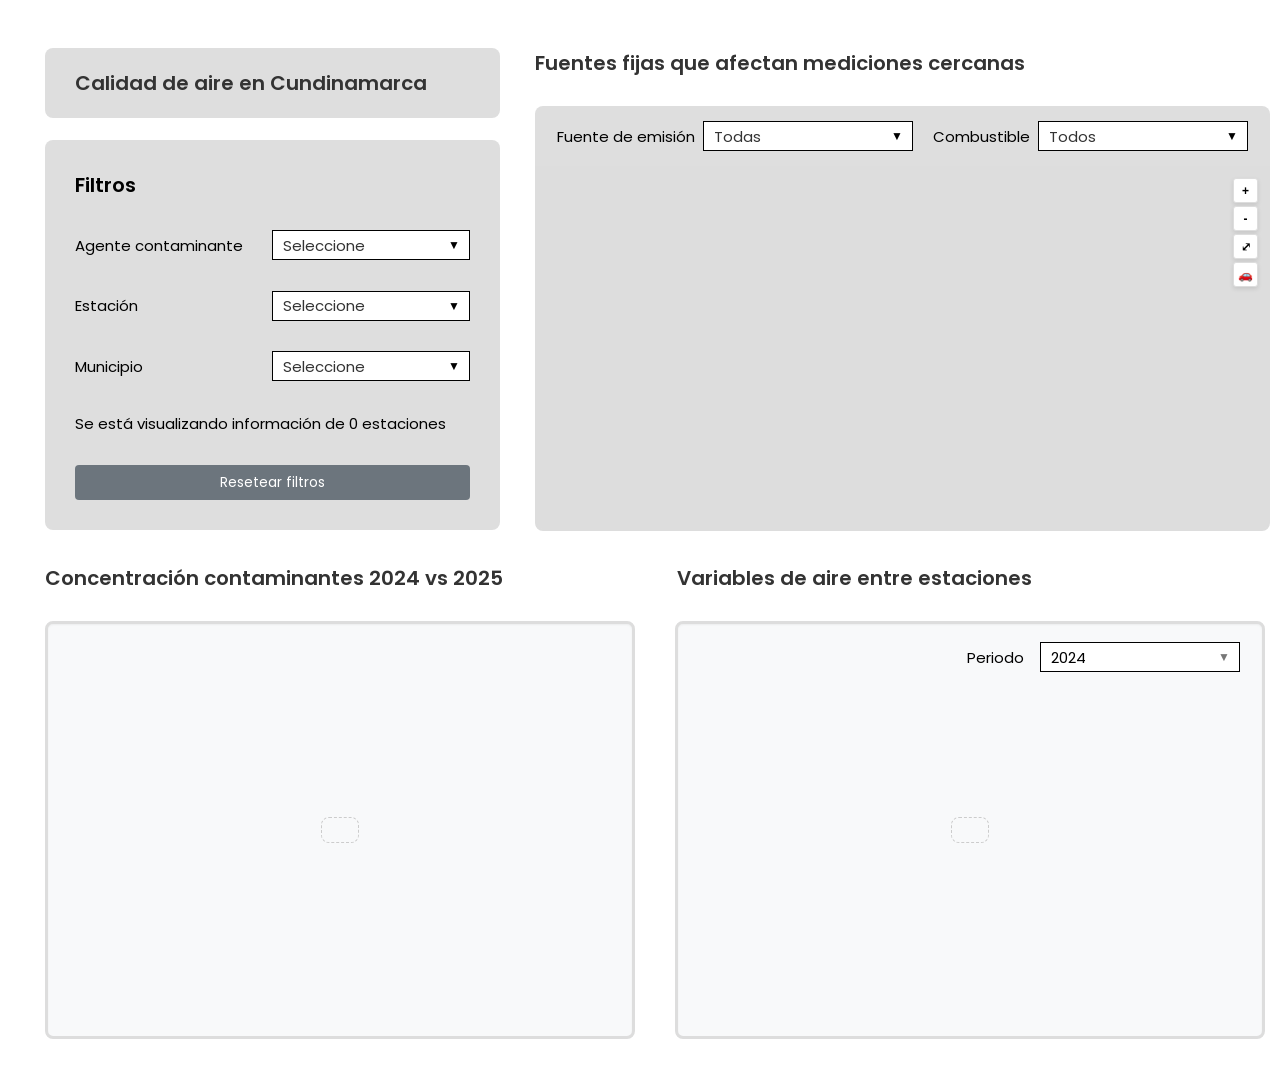
==== commit c5636b8e: "add: carreteras" ====
--- a/d3/index.html
+++ b/d3/index.html
@@ -113,6 +113,7 @@
                         <button id="zoom-in" class="map-control-btn">+</button>
                         <button id="zoom-out" class="map-control-btn">-</button>
                         <button id="reset-view" class="map-control-btn">⤢</button>
+                        <button id="show-roads" class="map-control-btn">🚗</button>
                     </div>
                     <svg id="map-svg" width="100%" height="100%"></svg>
                     <div id="map-tooltip" class="map-tooltip"></div>
@@ -134,6 +135,9 @@
                         </button>
                         <button id="concentration-reset-view" class="map-control-btn">
                             ⤢
+                        </button>
+                        <button id="concentration-show-roads" class="map-control-btn">
+                            🚗
                         </button>
                     </div>
                     <svg id="concentration-map-svg" width="100%" height="100%"></svg>
--- a/d3/styles.css
+++ b/d3/styles.css
@@ -648,11 +648,34 @@
 /* Estilos para círculos sin aumento en hover */
 .concentration-circle {
     transition: opacity 0.2s ease, stroke-width 0.2s ease;
+    transform-box: fill-box;
+    transform-origin: center;
+    animation: concentrationPulse 2.6s ease-in-out infinite;
+    filter: drop-shadow(0 0 4px rgba(255, 255, 255, 0.45));
 }
 
 .concentration-circle:hover {
     stroke-width: 2px;
     opacity: 1;
+    filter: drop-shadow(0 0 10px rgba(255, 255, 255, 0.85));
+}
+
+@keyframes concentrationPulse {
+    0% {
+        transform: scale(1);
+        opacity: 0.75;
+        filter: drop-shadow(0 0 4px rgba(255, 255, 255, 0.45));
+    }
+    50% {
+        transform: scale(1.12);
+        opacity: 1;
+        filter: drop-shadow(0 0 12px rgba(255, 255, 255, 0.85));
+    }
+    100% {
+        transform: scale(1);
+        opacity: 0.75;
+        filter: drop-shadow(0 0 4px rgba(255, 255, 255, 0.45));
+    }
 }
 
 /* Asegurar que el tooltip esté por encima de todo */
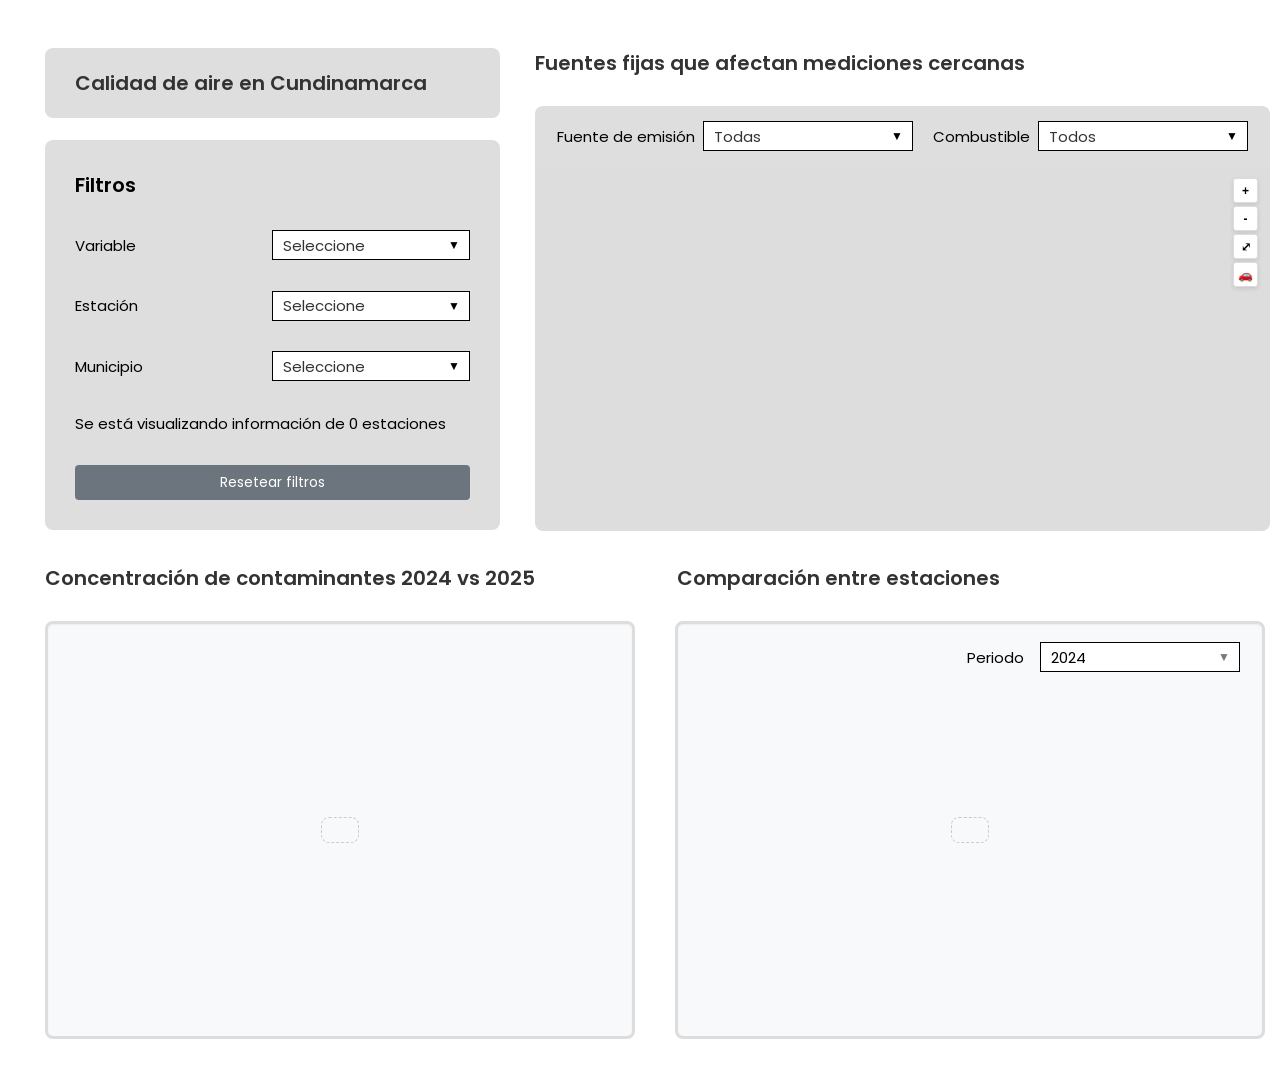
==== commit 60e811eb: "add: títulos y leyendas dinámicos" ====
--- a/d3/index.html
+++ b/d3/index.html
@@ -27,7 +27,7 @@
 
                 <!-- Filtro: Agente Contaminante (selección simple) -->
                 <div class="filter-row">
-                    <span class="filter-label">Agente contaminante</span>
+                    <span class="filter-label">Variable</span>
                     <div class="dropdown-container">
                         <select id="contaminante" class="dropdown single-select">
                             <option value="">Seleccione</option>
@@ -82,7 +82,7 @@
 
             <!-- Primera gráfica: Mapa con fuentes fijas -->
             <div class="chart-container map-chart">
-                <h2>Fuentes fijas que afectan mediciones cercanas</h2>
+                <h2 id="map-title">Fuentes fijas que afectan mediciones cercanas</h2>
 
                 <!-- Filtros específicos del mapa -->
                 <div class="map-filters">
@@ -122,7 +122,7 @@
 
             <!-- Segunda gráfica: Mapa de concentración de contaminantes -->
             <div class="chart-container concentration-chart">
-                <h2>Concentración de agentes contaminantes</h2>
+                <h2 id="concentration-map-title">Concentración de agentes contaminantes</h2>
 
                 <!-- Contenedor para la visualización del mapa de concentración -->
                 <div class="concentration-visualization">
@@ -147,7 +147,7 @@
 
             <!-- Tercera gráfica: Concentración contaminantes 2024 vs 2025 -->
             <div class="chart-container comparison-chart">
-                <h2>Concentración contaminantes 2024 vs 2025</h2>
+                <h2 id="comparison-chart-title">Concentración de contaminantes 2024 vs 2025</h2>
 
                 <!-- Contenedor para la visualización de comparación -->
                 <div class="comparison-visualization">
@@ -160,7 +160,7 @@
             <!-- Cuarta gráfica: Variables de aire entre estaciones -->
             <div class="chart-container variables-chart">
                 <div class="variables-header">
-                    <h2>Variables de aire entre estaciones</h2>
+                    <h2>Comparación entre estaciones</h2>
                 </div>
 
                 <!-- Contenedor para la visualización de variables -->
--- a/d3/styles.css
+++ b/d3/styles.css
@@ -315,19 +315,6 @@
 
 .municipio:hover {
   fill: #dee2e6;
-}
-.fuente-punto {
-  fill: #ff6b6b;
-  stroke: #fff;
-  stroke-width: 1;
-  cursor: pointer;
-  transition: all 0.3s ease;
-}
-
-.fuente-punto:hover {
-  fill: #ff5252;
-  stroke-width: 2;
-  r: 6;
 }
 
 .fuente-industrial {
@@ -424,18 +411,9 @@
   transition: all 0.2s ease;
 }
 
-.fuente-punto:hover {
-  r: 6;
-  stroke-width: 2;
-}
-
 /* Estilos para las estaciones */
 .estacion-punto {
   transition: all 0.2s ease;
-}
-
-.estacion-punto:hover {
-  stroke-width: 2px !important;
 }
 
 /* Estilos para fuentes divididas */
@@ -563,7 +541,6 @@
 }
 
 .concentration-circle:hover {
-  stroke-width: 2.5px;
   opacity: 1 !important;
 }
 
@@ -650,32 +627,12 @@
     transition: opacity 0.2s ease, stroke-width 0.2s ease;
     transform-box: fill-box;
     transform-origin: center;
-    animation: concentrationPulse 2.6s ease-in-out infinite;
     filter: drop-shadow(0 0 4px rgba(255, 255, 255, 0.45));
 }
 
 .concentration-circle:hover {
-    stroke-width: 2px;
     opacity: 1;
     filter: drop-shadow(0 0 10px rgba(255, 255, 255, 0.85));
-}
-
-@keyframes concentrationPulse {
-    0% {
-        transform: scale(1);
-        opacity: 0.75;
-        filter: drop-shadow(0 0 4px rgba(255, 255, 255, 0.45));
-    }
-    50% {
-        transform: scale(1.12);
-        opacity: 1;
-        filter: drop-shadow(0 0 12px rgba(255, 255, 255, 0.85));
-    }
-    100% {
-        transform: scale(1);
-        opacity: 0.75;
-        filter: drop-shadow(0 0 4px rgba(255, 255, 255, 0.45));
-    }
 }
 
 /* Asegurar que el tooltip esté por encima de todo */
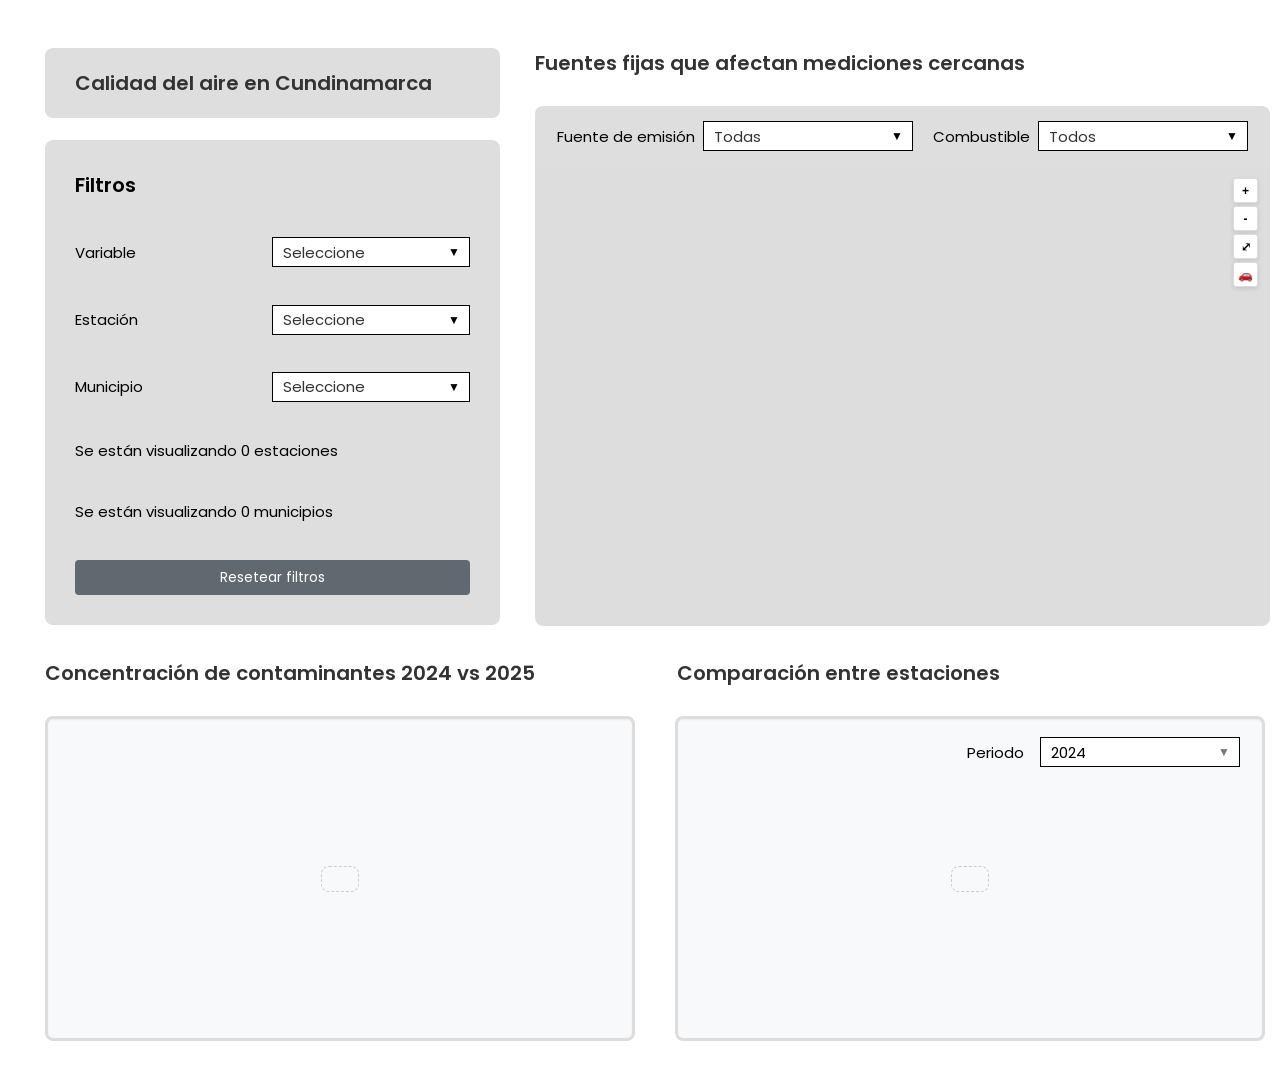
==== commit 4bcf3178: "add: casi ultimos cambios" ====
--- a/d3/index.html
+++ b/d3/index.html
@@ -16,7 +16,7 @@
         <div class="dashboard-content">
             <!-- Título principal -->
             <div class="title-section">
-                <h1>Calidad de aire en Cundinamarca</h1>
+                <h1>Calidad del aire en Cundinamarca</h1>
             </div>
 
             <!-- Panel de filtros principales -->
@@ -67,8 +67,15 @@
                 <!-- Texto informativo -->
                 <div class="info-section">
                     <p>
-                        Se está visualizando información de
+                        Se están visualizando
                         <span id="estaciones-count">0</span> estaciones
+                    </p>
+                </div>
+
+                <div class="info-section">
+                    <p>
+                        Se están visualizando
+                        <span id="municipios-count">0</span> municipios
                     </p>
                 </div>
 
--- a/d3/styles.css
+++ b/d3/styles.css
@@ -7,7 +7,7 @@
 
 body {
   font-family: "Poppins", sans-serif;
-  background-color: #54b838;
+  background-color: #ffffff;
   overflow: hidden;
 }
 
@@ -58,7 +58,7 @@
   top: 92px;
   left: 0;
   width: 455px;
-  height: 390px;
+  height: 485px;
   background-color: #dedede;
   border-radius: 8px;
   display: flex;
@@ -226,7 +226,7 @@
 .reset-button {
   width: 100%;
   height: 35px;
-  background-color: #6c757d;
+  background-color: #616970;
   color: white;
   border: none;
   border-radius: 4px;
@@ -238,7 +238,7 @@
 }
 
 .reset-button:hover {
-  background-color: #5a6268;
+  background-color: #4C5257;
 }
 
 /* Contenedor de la primera gráfica (mapa) */
@@ -247,7 +247,7 @@
   top: 0;
   left: 490px;
   width: 735px;
-  height: 485px;
+  height: 580px;
   background-color: #ffffff;
   border-radius: 0 8px 0 0;
 }
@@ -422,7 +422,7 @@
 .map-visualization {
   position: relative;
   width: 100%;
-  height: 365px;
+  height: 460px;
   border: 2.9px solid #ddd;
   overflow: hidden;
   background-color: #ddd;
@@ -648,20 +648,20 @@
 /* Tercera gráfica: Comparación 2024 vs 2025 - IZQUIERDA */
 .comparison-chart {
     position: absolute;
-    top: 515px; /* 485px (altura primer mapa) + 30px */
+    top: 610px; /* 485px (altura primer mapa) + 30px */
     left: 0;
     width: 570px; /* (1180px - 40px) / 2 */
-    height: 453px; /* Altura máxima disponible: 968px - 515px */
+    height: 380px; /* Altura máxima disponible: 968px - 515px */
     background-color: #ffffff;
 }
 
 /* Cuarta gráfica: Variables entre estaciones - DERECHA */
 .variables-chart {
     position: absolute;
-    top: 515px; /* Misma posición vertical que la tercera */
+    top: 610px; /* Misma posición vertical que la tercera */
     left: 630px; /* 570px (ancho tercera) + 40px */
     width: 570px; /* Mismo ancho que la tercera */
-    height: 454px; /* Misma altura que la tercera */
+    height: 380px; /* Misma altura que la tercera */
     background-color: #ffffff;
 }
 
@@ -670,7 +670,7 @@
 .variables-visualization {
     position: relative;
     width: 590px;
-    height: 418px; /* 453px - 33px para el título */
+    height: 325px; /* 453px - 33px para el título */
     border: 3px solid #ddd;
     border-radius: 8px;
     background-color: #f8f9fa;
